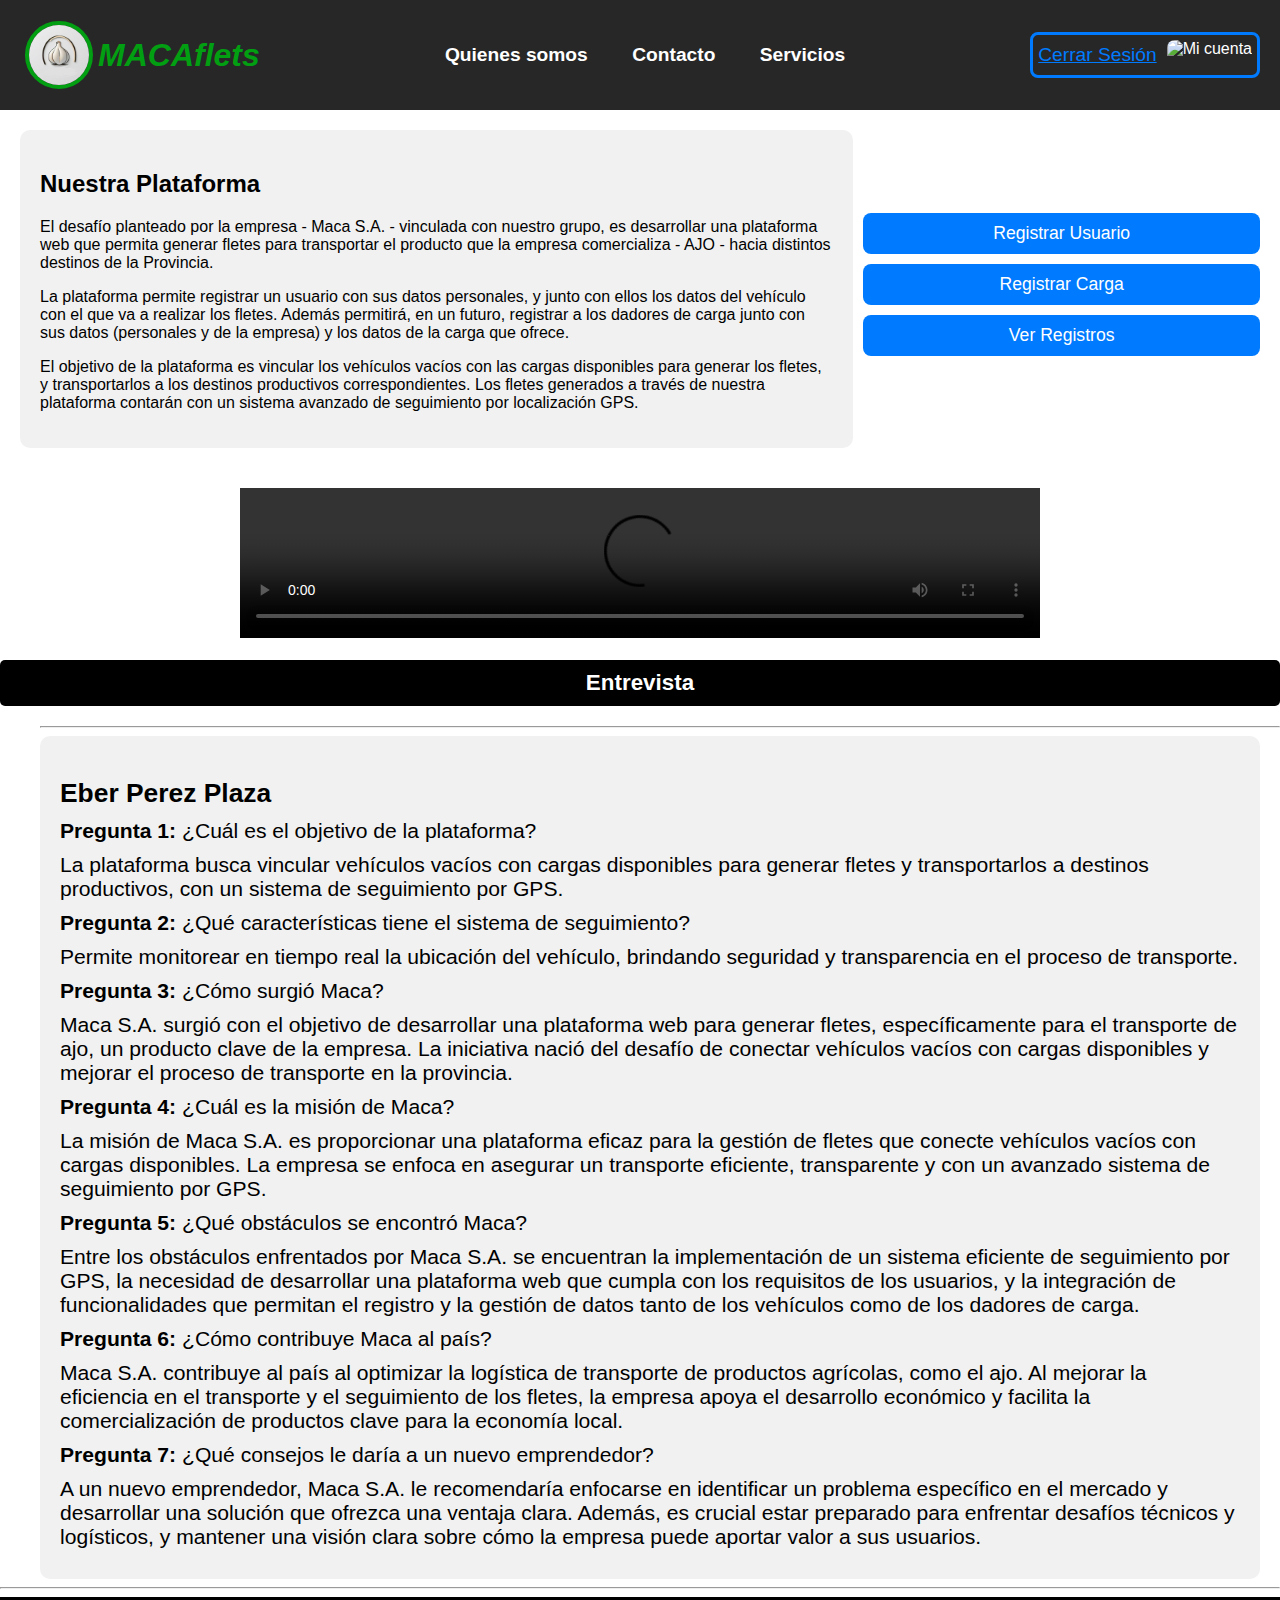
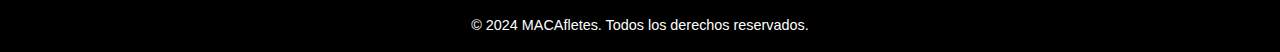
==== index.html @ 909a496a "3er commit: modificación index.html" ====
<!DOCTYPE html>
<html lang="es">
<head>
    <meta charset="UTF-8">
    <meta http-equiv="X-UA-Compatible" content="IE=edge">
    <meta name="viewport" content="width=device-width, initial-scale=1.0">
    <link rel="stylesheet" href="./css/inicio.css">
    <link rel="icon" href="./img/icon-maca.jpg">
    <title>MACAflets</title>
</head>
<body>
<header>
    <div class="logo">
        <img src="./img/logo-maca.jpeg" alt="Logo">
        <h2>MACAflets</h2>
    </div>
    <nav>
        <a href="#quienes-somos">Quienes somos</a>
        <a href="#contacto">Contacto</a>
        <a href="#servicios">Servicios</a>
    </nav>
    <div class="login">
        <a href="login.html">Cerrar Sesión</a>
        <img src="https://i.pinimg.com/564x/7b/12/d2/7b12d287221c0adf5b4efcdf326c178f.jpg" alt="Mi cuenta">
    </div>
</header>

<main class="main-content">
    <section class="left-panel">
        <h2>Nuestra Plataforma</h2>
        <p>El desafío planteado por la empresa - Maca S.A. - vinculada con nuestro grupo, es desarrollar una plataforma web que permita generar fletes para transportar el producto que la empresa comercializa - AJO - hacia distintos destinos de la Provincia.</p>
        <p>La plataforma permite registrar un usuario con sus datos personales, y junto con ellos los datos del vehículo con el que va a realizar los fletes. Además permitirá, en un futuro, registrar a los dadores de carga junto con sus datos (personales y de la empresa) y los datos de la carga que ofrece.</p>
        <p>El objetivo de la plataforma es vincular los vehículos vacíos con las cargas disponibles para generar los fletes, y transportarlos a los destinos productivos correspondientes. Los fletes generados a través de nuestra plataforma contarán con un sistema avanzado de seguimiento por localización GPS.</p>
    </section>
    <section class="right-panel">
        <button onclick="window.location.href='usuarios.html'">Registrar Usuario</button>
        <button onclick="window.location.href='cargas.html'">Registrar Carga</button>
        <button onclick="window.location.href='registros.html'">Ver Registros</button>
    </section>
</main>

<section class="carousel">
    <div class="video-container">
        <video controls>
            <source src="./video/macaSA.mp4" type="video/mp4">
        </video>
    </div>

    <h2>Entrevista</h2>

    <div class="sidebar">
        <img src="./img/eber.jpg" alt="eber">
        <img src="./img/albano.jpg" alt="albano">
        <img src="https://encrypted-tbn0.gstatic.com/images?q=tbn:ANd9GcTgEfVWWQXz9XKRk3iN7vQmNeE-FGK7FrC4NA&s.jpg" alt="Imagen de un hombre">
    </div>
</section>
<hr>
<section class="content">
    <div class="box faq-container">
        <h2>Eber Perez Plaza</h2>

        <p><strong>Pregunta 1:</strong> ¿Cuál es el objetivo de la plataforma?</p>
        <p>La plataforma busca vincular vehículos vacíos con cargas disponibles para generar fletes y transportarlos a destinos productivos, con un sistema de seguimiento por GPS.</p>
        
        <p><strong>Pregunta 2:</strong> ¿Qué características tiene el sistema de seguimiento?</p>
        <p>Permite monitorear en tiempo real la ubicación del vehículo, brindando seguridad y transparencia en el proceso de transporte.</p>

        <p><strong>Pregunta 3:</strong> ¿Cómo surgió Maca?</p>
        <p>Maca S.A. surgió con el objetivo de desarrollar una plataforma web para generar fletes, específicamente para el transporte de ajo, un producto clave de la empresa. La iniciativa nació del desafío de conectar vehículos vacíos con cargas disponibles y mejorar el proceso de transporte en la provincia.</p>

        <p><strong>Pregunta 4:</strong> ¿Cuál es la misión de Maca?</p>
        <p>La misión de Maca S.A. es proporcionar una plataforma eficaz para la gestión de fletes que conecte vehículos vacíos con cargas disponibles. La empresa se enfoca en asegurar un transporte eficiente, transparente y con un avanzado sistema de seguimiento por GPS.</p>

        <p><strong>Pregunta 5:</strong> ¿Qué obstáculos se encontró Maca?</p>
        <p>Entre los obstáculos enfrentados por Maca S.A. se encuentran la implementación de un sistema eficiente de seguimiento por GPS, la necesidad de desarrollar una plataforma web que cumpla con los requisitos de los usuarios, y la integración de funcionalidades que permitan el registro y la gestión de datos tanto de los vehículos como de los dadores de carga.</p>

        <p><strong>Pregunta 6:</strong> ¿Cómo contribuye Maca al país?</p>
        <p>Maca S.A. contribuye al país al optimizar la logística de transporte de productos agrícolas, como el ajo. Al mejorar la eficiencia en el transporte y el seguimiento de los fletes, la empresa apoya el desarrollo económico y facilita la comercialización de productos clave para la economía local.</p>

        <p><strong>Pregunta 7:</strong> ¿Qué consejos le daría a un nuevo emprendedor?</p>
        <p>A un nuevo emprendedor, Maca S.A. le recomendaría enfocarse en identificar un problema específico en el mercado y desarrollar una solución que ofrezca una ventaja clara. Además, es crucial estar preparado para enfrentar desafíos técnicos y logísticos, y mantener una visión clara sobre cómo la empresa puede aportar valor a sus usuarios.</p>
    </div>
</section><hr>


<footer>
    <p>&copy; 2024 MACAfletes. Todos los derechos reservados.</p>
</footer>

<script>
    let currentIndex = 0;
    const images = document.querySelectorAll('.carousel img');

    setInterval(() => {
        images[currentIndex].classList.remove('active');
        currentIndex = (currentIndex + 1) % images.length;
        images[currentIndex].classList.add('active');
    }, 5000);
</script>

</body>
</html>
---- css/inicio.css ----
body {
    font-family: Arial, sans-serif;
    background-image: url("https://i.pinimg.com/564x/b4/22/4e/b4224e14b75f8c803b2c473b01914a32.jpg");
    background-size: cover;
    margin: 0;
    padding: 0;
    box-sizing: border-box;
}

header {
    display: flex;
    justify-content: space-between;
    align-items: center;
    padding: 10px 20px;
    background-color: #272727;
    color: #ffffff;
}

header .logo {
    display: flex;
    align-items: center;
}

header .logo img {
    height: 60px;
    width: 60px;
    margin: 5px;
    border-radius: 50%;
    border: solid 4px rgb(2, 159, 18);
}

header .logo h2 {
    color: rgb(2, 159, 18);
    font-size: 2em;
    font-family: 'Lucida Sans', Geneva, Verdana, sans-serif;
    font-style: oblique;
    font-weight: bolder;
}

header nav {
    flex-grow: 1;
    text-align: center;
}

header nav a {
    margin: 0 20px;
    text-decoration: none;
    color: white;
    font-weight: bold;
    font-size: 1.2em;
}

header .login {
    display: flex;
    align-items: center;
    border: solid #007bff;
    border-radius: 8px;
    padding: 5px;
}

header .login img {
    height: 30px;
    border-radius: 8px;
}

header .login a {
    margin-right: 10px;
    color: #007bff;
    font-size: 1.2em;
}

.main-content {
    display: flex;
    flex-wrap: wrap;
    justify-content: space-between;
    padding: 20px;
}

.left-panel {
    flex: 2;
    padding: 20px;
    background-color: #f1f1f1;
    border-radius: 10px;
}

.right-panel {
    flex: 1;
    display: flex;
    flex-direction: column;
    justify-content: center;
    margin-left: 10px;
}

.right-panel button {
    margin-bottom: 10px;
    padding: 10px;
    background-color: #007bff;
    color: white;
    border: none;
    border-radius: 8px;
    cursor: pointer;
    font-size: 1.1em;
}

.right-panel button:hover {
    background-color: #04e247;
}

.carousel {
    text-align: center;
    margin: 20px 0;
}

.carousel img {
    width: 180px;
    height: 135px;
    display: none;
    border-radius: 10px;
}

.carousel img.active {
    display: inline-block;
}

.video-container {
    margin: 10px 0;
}

.video-container video {
    width: 200%;
    max-width: 800px;
    height: auto;
    border: none;
}

.sidebar {
    float: left;
    margin: 20px;
}

.sidebar img {
    width: 100%;
    max-width: 300px;
    height: auto;
    border-radius: 10px;
}

.content {
    display: flex;
    margin-left: 20px;
    margin-right: 20px;
    gap: 20px;
}

.content .box {
    flex: 2;
    padding: 20px;
    background-color: #f1f1f1;
    border-radius: 10px;
    font-size: 1.1em;
}

.faq-container h2 {
    font-size: 1.5em;
    margin-bottom: 10px;
}

.faq-container p {
    margin: 10px 0;
    font-size: 1.2em;
}

footer {
    background-color: #000; 
    color: #fff; 
    text-align: center;
    padding: 5px 0; 
    font-size: 0.9em; 
}

.carousel h2 {
    background-color: #000; 
    color: #fff; 
    padding: 10px 0; 
    border-radius: 5px; 
    font-size: 1.4em; 
    text-align: center;
    margin-bottom: 20px;
}
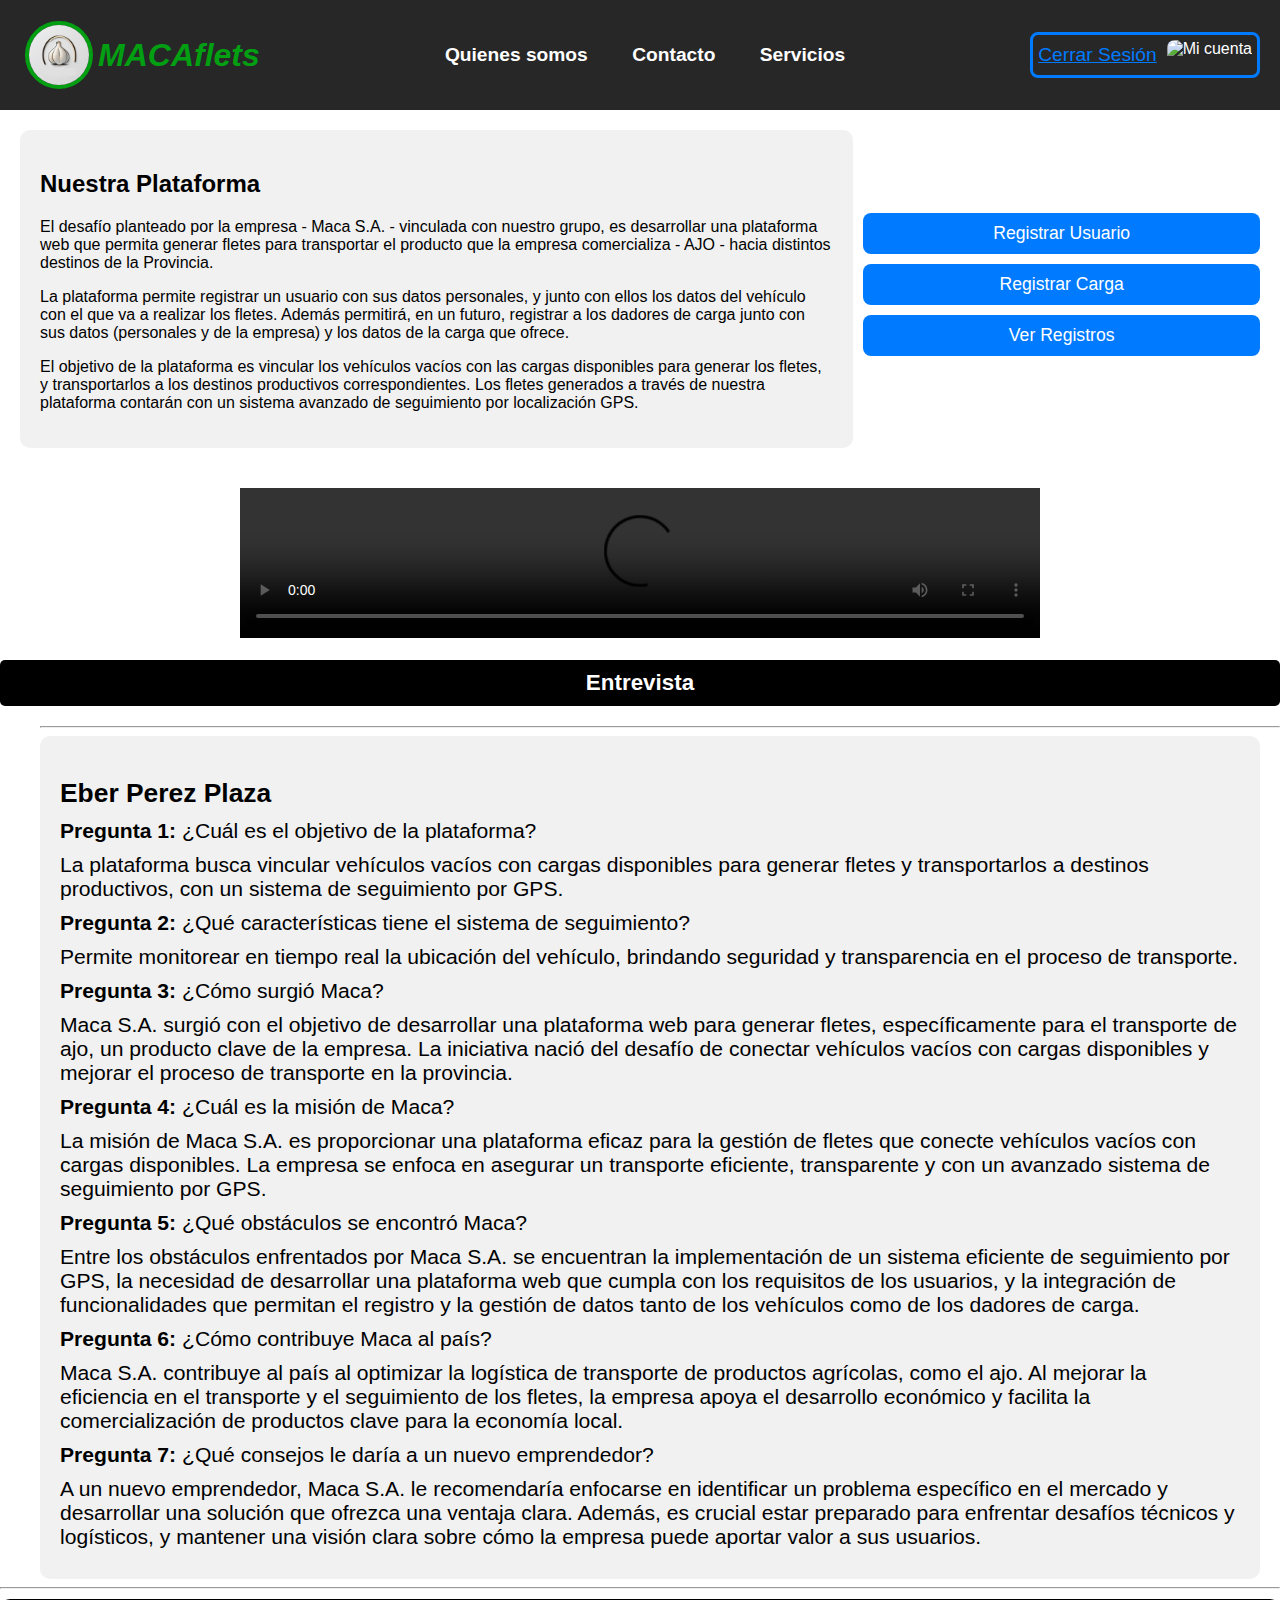
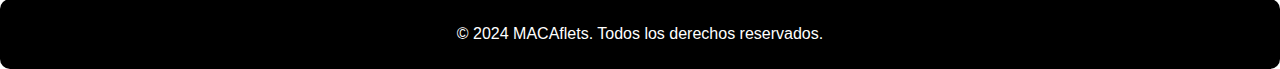
==== commit b230bf8e: "Modificación footer; login responsive" ====
--- a/index.html
+++ b/index.html
@@ -84,7 +84,7 @@
 
 
 <footer>
-    <p>&copy; 2024 MACAfletes. Todos los derechos reservados.</p>
+    <p>&copy; 2024 MACAflets. Todos los derechos reservados.</p>
 </footer>
 
 <script>
--- a/css/inicio.css
+++ b/css/inicio.css
@@ -171,11 +171,15 @@
 }
 
 footer {
-    background-color: #000; 
-    color: #fff; 
-    text-align: center;
-    padding: 5px 0; 
-    font-size: 0.9em; 
+    background-color: #000;
+    color: #fff;
+    text-align: center;
+    padding: 10px;
+    bottom: 0;
+    width: auto;
+    height: 50px;
+    margin-top: 10px;
+    border-radius: 10px;
 }
 
 .carousel h2 {
@@ -188,5 +192,81 @@
     margin-bottom: 20px;
 }
 
-
-
+/* Media Queries for Responsiveness */
+
+@media (max-width: 768px) {
+    header {
+        flex-direction: column;
+        text-align: center;
+    }
+
+    header nav {
+        margin-top: 10px;
+    }
+
+    .main-content {
+        flex-direction: column;
+    }
+
+    .left-panel, .right-panel {
+        flex: 1;
+        margin-bottom: 20px;
+    }
+
+    .content {
+        flex-direction: column;
+        margin-left: 0;
+        margin-right: 0;
+    }
+
+    .sidebar {
+        float: none;
+        margin: 0 auto 20px;
+    }
+
+    .video-container video {
+        width: 100%;
+    }
+
+    .right-panel {
+        margin-left: 0;
+    }
+}
+
+@media (max-width: 480px) {
+    header .logo img {
+        height: 40px;
+        width: 40px;
+    }
+
+    header .logo h2 {
+        font-size: 1.5em;
+    }
+
+    header nav a {
+        margin: 0 10px;
+        font-size: 1em;
+    }
+
+    .right-panel button {
+        padding: 8px;
+        font-size: 1em;
+    }
+
+    .carousel img {
+        width: 150px;
+        height: 110px;
+    }
+
+    .content .box {
+        font-size: 1em;
+    }
+
+    .faq-container h2 {
+        font-size: 1.3em;
+    }
+
+    .faq-container p {
+        font-size: 1.1em;
+    }
+}
